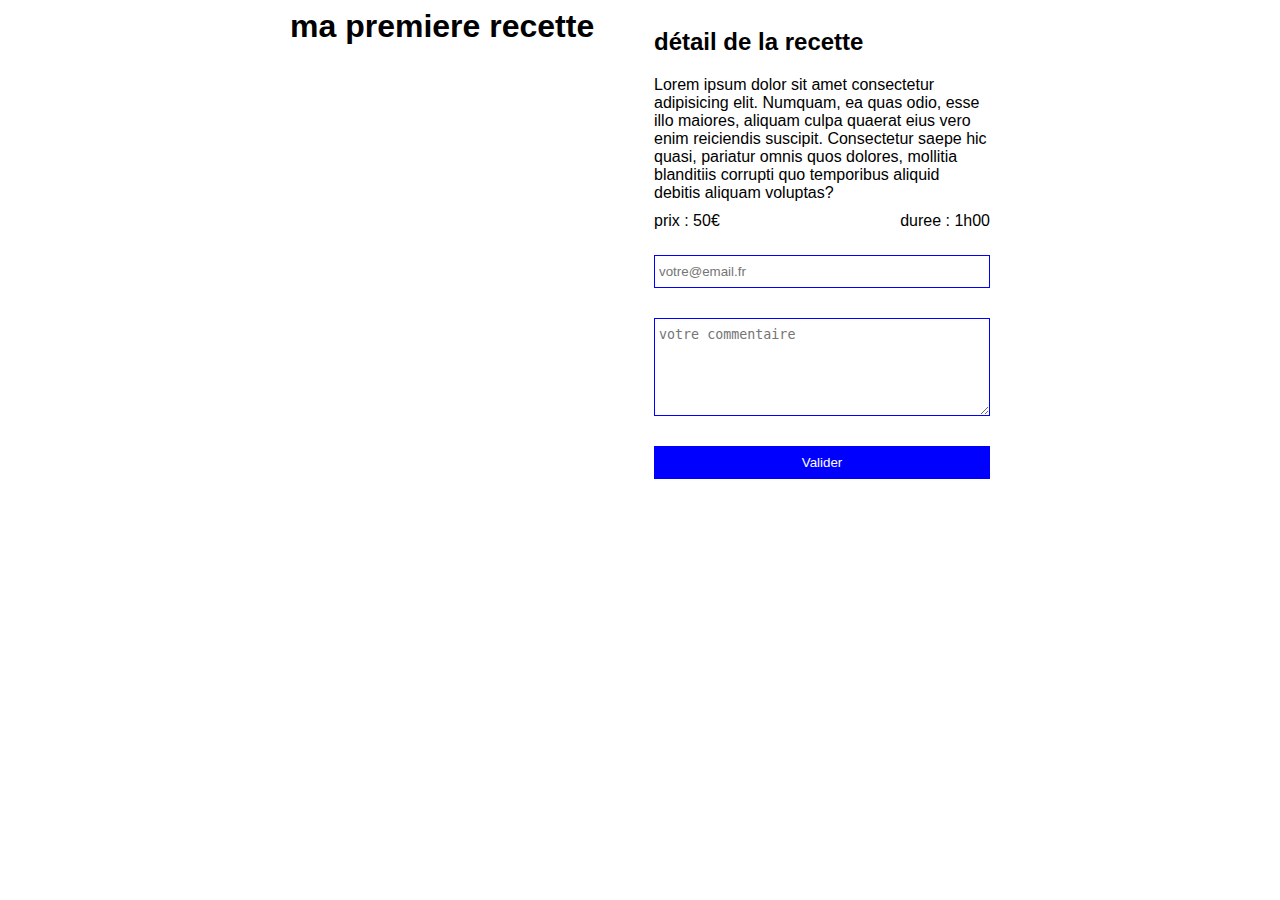
==== GIT/recette.html @ f36a532a "start" ====
<!DOCTYPE html>
<html lang="en">
<head>
    <meta charset="UTF-8">
    <meta name="viewport" content="width=device-width, initial-scale=1.0">
    <title>Document</title>
    <link rel="stylesheet" href="css/style.css">
</head>
<body>
    <section>

        <div class="col1">
            <h1>ma premiere recette</h1>
            <img src="https://picsum.photos/200/300" alt="">
            <figure>
                <img src="https://picsum.photos/100/150" alt="">
                <img src="https://picsum.photos/100/150" alt="">
                <img src="https://picsum.photos/100/150" alt="">
            </figure>
        </div>

        <div class="col2">
            <h2>détail de la recette</h2>
            <p>Lorem ipsum dolor sit amet consectetur adipisicing elit. Numquam, ea quas odio, esse illo maiores, aliquam culpa quaerat eius vero enim reiciendis suscipit. 
                Consectetur saepe hic quasi, pariatur omnis quos dolores, mollitia blanditiis corrupti quo temporibus aliquid debitis aliquam voluptas?</p>
            <ul>
                <li>prix : 50€</li>
                <li>duree : 1h00</li>
            </ul>
            <form action="">
                <input type="email" placeholder="votre@email.fr">
                <textarea name="" id="" placeholder="votre commentaire"></textarea>
                <button>Valider</button>
            </form>
        </div>

    </section>

</body>
</html>
---- GIT/css/style.css ----
/*reset*/

h1, p, figure, ul, li{
    margin: 0;
    padding: 0;
}

body{
    font-family: sans-serif;
}

ul, li {
    list-style: none;
}

section {
    width: 700px;
    margin: 0 auto;
    display: flex;
    justify-content: space-between;
}

section .col1 {
    width: 48%;
}

section .col2 {
    width: 48%;
}

section .col2 ul {
    display: flex;
    justify-content: space-between;
    margin: 10px 0;
}

form {
    display: flex;
    flex-direction: column;
}

section form * {
    margin: 15px 0;
    padding: 8px;
}

section form *{
    margin: 15px 0;
    padding: 8px 4px;
    border: 1px solid blue;
}

section form textarea{
    height: 80px;
}

section form button{
    background: blue;
    color: white;
    cursor: pointer;
}
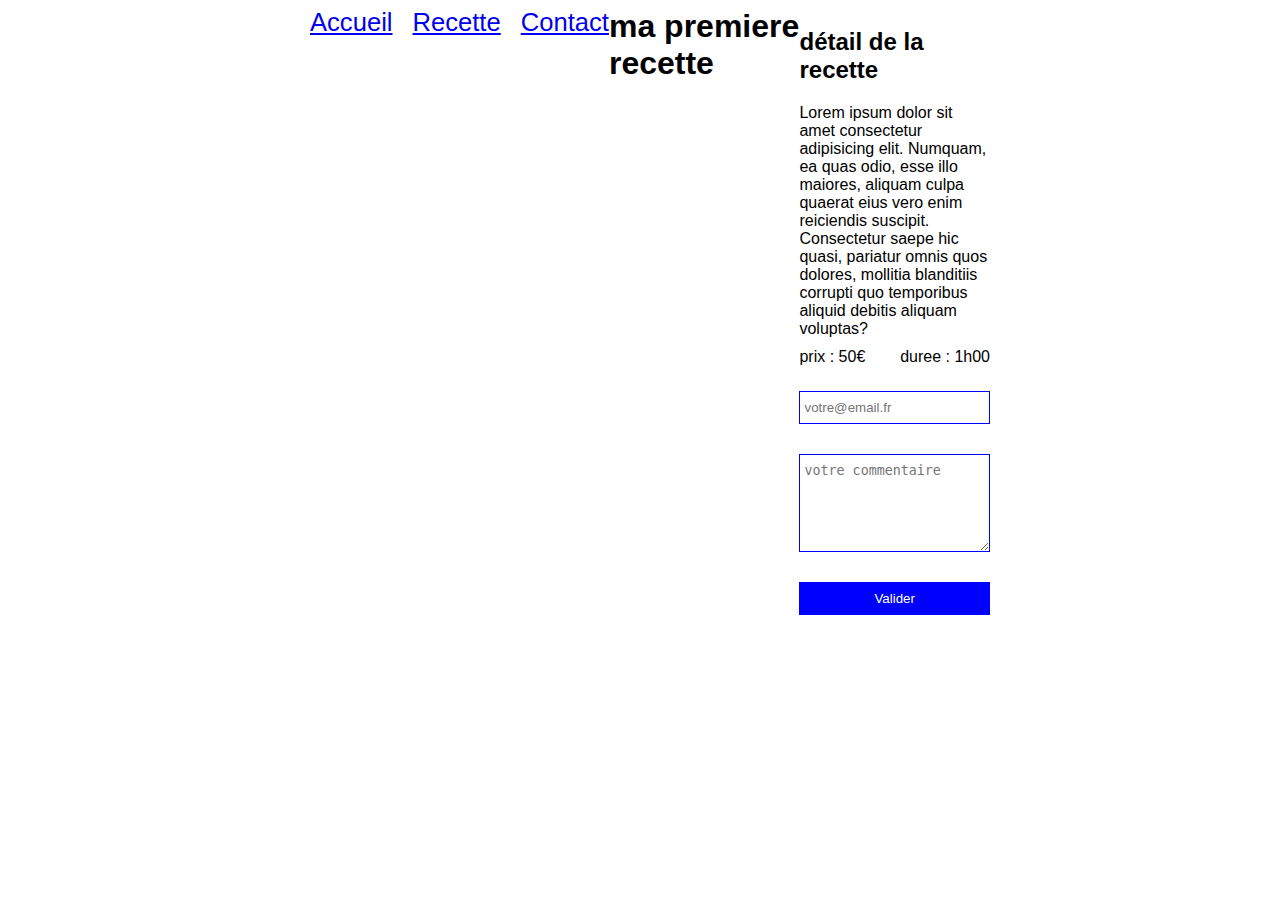
==== commit 81bbb299: "exo-1" ====
--- a/GIT/recette.html
+++ b/GIT/recette.html
@@ -8,6 +8,13 @@
 </head>
 <body>
     <section>
+        <header>
+            <ul>
+                <li><a href="index.html">Accueil</a></li>
+                <li><a href="recette.html">Recette</a></li>
+                <li><a href="contact.html">Contact</a></li>
+            </ul>
+        </header>
 
         <div class="col1">
             <h1>ma premiere recette</h1>
--- a/GIT/css/style.css
+++ b/GIT/css/style.css
@@ -58,4 +58,43 @@
     background: blue;
     color: white;
     cursor: pointer;
+}
+
+/*Accueil*/
+
+.container {
+    width: 700px;
+    margin: 0 auto;
+}
+
+header ul {
+    display: flex;
+    justify-content: flex-end;
+}
+
+header ul li {
+    margin-left: 20px;
+    font-size: 1.6rem;
+}
+
+.gallerie {
+    display: flex;
+    flex-wrap: wrap;
+    justify-content: space-between;
+    margin: 20px 0;
+}
+
+.gallerie article {
+    width: 32%;
+    margin-bottom: 20px;
+    display: flex;
+    flex-direction: column;
+}
+
+.gallerie article img {
+    width: 100%;
+}
+
+.gallerie h2 {
+    flex: 1;
 }